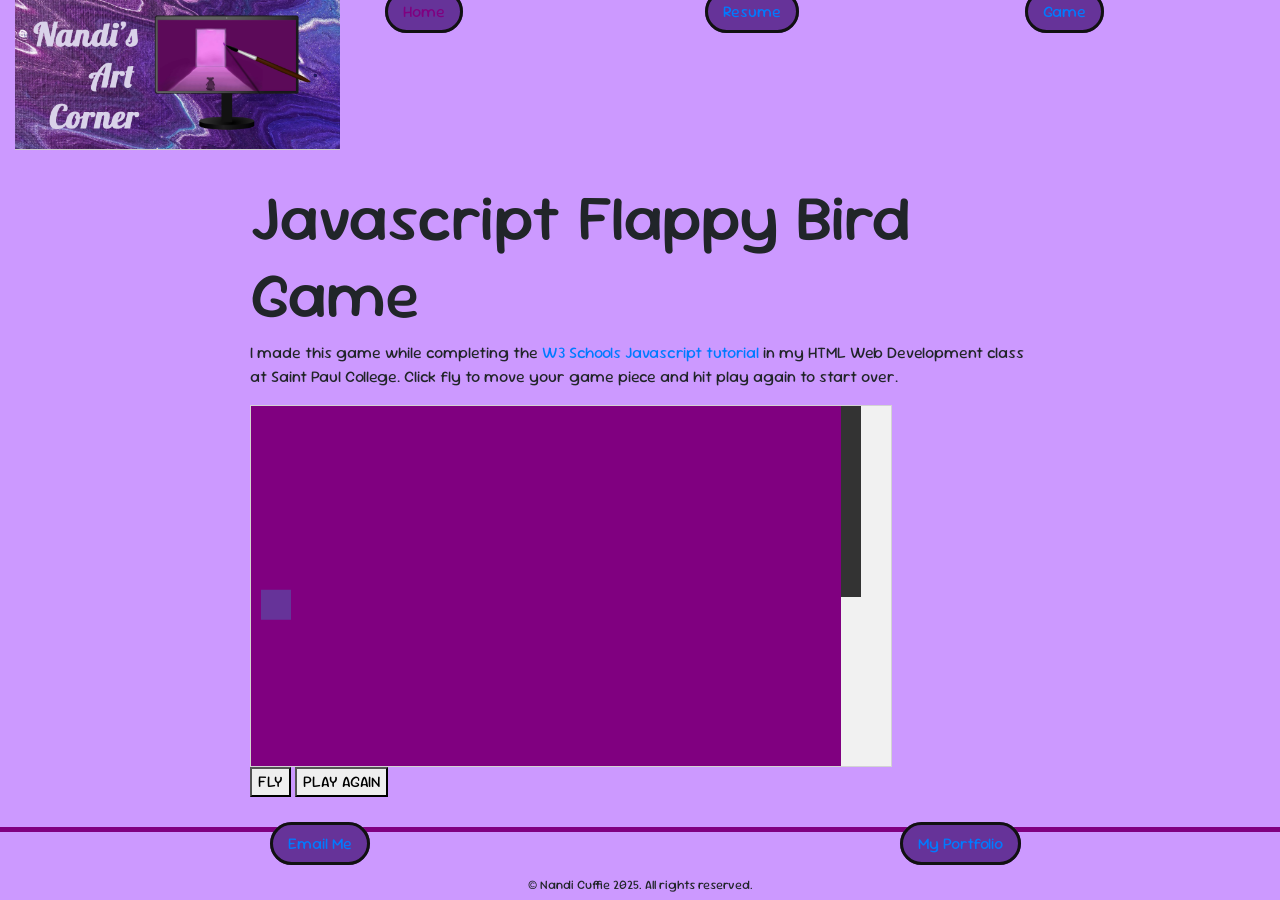
==== game.html @ 045346ab "Add files via upload" ====
<!DOCTYPE html>
<html lang="en">
<head>
  <meta charset="utf-8">
  <meta name="viewport" content="width=device-width, initial-scale=1.0"/>
  <meta name="description" content="This is my display of javascript skills gained while in HTML web development class while at Saint Paul College.">
  <title>Nandi Cuffie:: Javascript Game</title>

<!-- Place this CSS into the <head> section-->
  <link rel="stylesheet" href="https://cdnjs.cloudflare.com/ajax/libs/font-awesome/4.7.0/css/font-awesome.min.css">
<link rel="stylesheet" href="https://cdn.jsdelivr.net/npm/bootstrap@4.6.1/dist/css/bootstrap.min.css">

  <link rel="stylesheet" href="style.css">
  
 <style>
      canvas {
      border: 1px solid #d3d3d3;
      background-color: #f1f1f1;
      margin: 0;
      display: block;
      }
  </style>
</head>


<!--Start Game code. -->
<body onload="startGame()">


        <div class="container-fluid">
    <div class="row">
      <div class="col-sm-3">
        <p><img class="logo-image" src="images/logo.png" alt="Title: Nandi's Art Corner with logo of computer and a paintbrush"></img></p>
      </div>
  
      <div class="col-sm-3">
        <nav>
          <p><a href="index.html" class="my-button">Home</a></p>
      </div>

      <div class="col-sm-3">
          <p><a href="resume.html" class="my-button">Resume</a></p>
      </div>

      <div class="col-sm-3">
          <p><a href="game.html" class="my-button">Game</a></p>
          
        </nav>
      </div>
     </div>
  </div>


   <!-- This code will go into the <main> section. This div holds the game and game button -->

   <main>

            <h1>Javascript Flappy Bird Game</h1>
              <p>I made this game while completing the <a href="https://www.w3schools.com/graphics/game_intro.asp">W3 Schools Javascript tutorial</a> in my HTML Web Development class at Saint Paul College. Click fly to move your game piece and hit play again to start over. </p>

             <div id="game" ></div>
             <div class="game-controls">
                <button class="myButton" onmousedown="accelerate(-0.2)" onmouseup="accelerate(0.05)">FLY</button>
                <a href=""><button class="myButton">PLAY AGAIN</button></a>
             </div>
            

<!-- This is the JavaScript for the game it goes into the <main> section underneath the code above-->
       <script>
          var myGamePiece;
          var myBackground;
          var myObstacles = [];
          var myScore;
          
          function startGame() {
              myGamePiece = new component(30, 30, "rebeccapurple", 10, 120);
              myGamePiece.gravity = 0.05;
              myScore = new component("30px", "Consolas", "purple", 420, 40, "text");
              myBackground = new component(640, 360, "forest.jpg", 0, 0, "image");
              myGameArea.start();
          }
          
          var myGameArea = {
              canvas : document.createElement("canvas"),
              start : function() {
                  this.canvas.width = 640;
                  this.canvas.height = 360;
                  this.context = this.canvas.getContext("2d");
                  var myGame = document.getElementById("game");
                  myGame.insertBefore(this.canvas, myGame.childNodes[0]);        
                  this.frameNo = 0;
                  this.interval = setInterval(updateGameArea, 20);
               },
              clear : function() {
                  this.context.clearRect(0, 0, this.canvas.width, this.canvas.height);
              }
          }
          
          function component(width, height, color, x, y, type) {
              this.type = type;
              if (type=="image" || type == "background") {
                this.image = new Image();
                this.image.src = color;
              }
              this.score = 0;
              this.width = width;
              this.height = height;
              this.speedX = 0;
              this.speedY = 0;    
              this.x = x;
              this.y = y;
              this.gravity = 0;
              this.gravitySpeed = 0;
              this.update = function() {
                  ctx = myGameArea.context;
                  if (this.type == "text") {
                      ctx.font = this.width + " " + this.height;
                      ctx.fillStyle = color;
                      ctx.fillText(this.text, this.x, this.y);
                  } else {
                      ctx.fillStyle = color;
                      ctx.fillRect(this.x, this.y, this.width, this.height);
                  }
              }
              this.newPos = function() {
                  this.gravitySpeed += this.gravity;
                  this.x += this.speedX;
                  this.y += this.speedY + this.gravitySpeed;
                  this.hitBottom();
              }
              this.hitBottom = function() {
                  var rockbottom = myGameArea.canvas.height - this.height;
                  if (this.y > rockbottom) {
                      this.y = rockbottom;
                      this.gravitySpeed = 0;
                  }
               }
              this.crashWith = function(otherobj) {
                  var myleft = this.x;
                  var myright = this.x + (this.width);
                  var mytop = this.y;
                  var mybottom = this.y + (this.height);
                  var otherleft = otherobj.x;
                  var otherright = otherobj.x + (otherobj.width);
                  var othertop = otherobj.y;
                  var otherbottom = otherobj.y + (otherobj.height);
                  var crash = true;
                  if ((mybottom < othertop) || (mytop > otherbottom) || (myright < otherleft) || (myleft > otherright)) {
                      crash = false;
                  }
                  return crash;
              }
          }
          
          function updateGameArea() {
              var x, height, gap, minHeight, maxHeight, minGap, maxGap;
              for (i = 0; i < myObstacles.length; i += 1) {
                  if (myGamePiece.crashWith(myObstacles[i])) {
                      return;
                  } 
              }
              myGameArea.clear();
              myBackground.speedX = -1;
              myGameArea.frameNo += 1;
              if (myGameArea.frameNo == 1 || everyinterval(150)) {
                  x = myGameArea.canvas.width;
                  minHeight = 20;
                  maxHeight = 200;
                  height = Math.floor(Math.random()*(maxHeight-minHeight+1)+minHeight);
                  minGap = 50;
                  maxGap = 200;
                  gap = Math.floor(Math.random()*(maxGap-minGap+1)+minGap);
                  myObstacles.push(new component(20, height, "#333333", x, 0));
                  myObstacles.push(new component(20, x - height - gap, "#333333", x, height + gap));
              }
              for (i = 0; i < myObstacles.length; i += 1) {
                  myObstacles[i].x += -1;
                  myObstacles[i].update();
              }
              myScore.text="SCORE: " + myGameArea.frameNo;
              myScore.update();
              myBackground.newPos();
              myBackground.update();
              myGamePiece.newPos();
              myGamePiece.update();
          }
          
          function everyinterval(n) {
              if ((myGameArea.frameNo / n) % 1 == 0) {return true;}
              return false;
          }
          
          function accelerate(n) {
              myGamePiece.gravity = n;
          }

       </script>

 </main>

      <footer>
      
          <div class="container-fluid">
          <div class="row">

              <div class="col-sm-6">
                  <p><a href="mailto:nandisartcorner@outlook.com" class="my-button">Email Me</a></p>
        </div>

              <div class="col-sm-6">
          <p><a href="https://www.nandisartcorner.com" class="my-button" target="_blank">My Portfolio</a></p></h1>
        </div>

      </div>  
    </div>

            <small>&copy; Nandi Cuffie 2025. All rights reserved. </small>
      </footer>
      <!--jQuery, Popper, and Bootstrap Javascript files-->
<script src="https://cdn.jsdelivr.net/npm/jquery@3.6.0/dist/jquery.slim.min.js"></script>
<script src="https://cdn.jsdelivr.net/npm/popper.js@1.16.1/dist/umd/popper.min.js"></script>
<script src="https://cdn.jsdelivr.net/npm/bootstrap@4.6.1/dist/js/bootstrap.bundle.min.js"></script>

</body>
</html>
---- style.css ----
@import 
url('https://fonts.googleapis.com/css2?family=Sour+Gummy:ital,wght@0,100..900;1,100..900&display=swap');


@import 
url('https://fonts.googleapis.com/css2?family=Delius+Unicase:wght@400;700&family=Sour+Gummy:ital,wght@0,100..900;1,100..900&display=swap');
body{
	font-family: "Sour Gummy" , sans-serif;
	background-color: #cc99ff;
	margin: 0;
}

/*Home Hero Banner CSS*/

.logo-image{
	display: block;
	margin-left: auto;
	height: auto;
	max-width: 325px;
	float: left;
}

.home-hero h1{
	font-family: 'Delius Unicase', cursive;
	color: black;
	font-size: 60px;
	text-shadow: 2px 2px 2px black;
	text-align: center;
	padding: 50px 0;
	margin: 0;
}

/* Home Headshot CSS*/
.home-headshot-photo{
	
	max-width: 90%;
	height: auto;
	margin: 50px 0 10px 20px;
}


/* Website links except the nav */
a:link{
	color: #purple;
}
a:visited{
	color: #purple;
}
a:hover{
	color: deeppink;
}
a:active{
	color: rebeccapurple;
}
header{
	text-align: center;
}

/*Navigation*/
nav{
	width: 100%;
}
nav ul{
	text-align: right;
	padding-top: 30px;
	padding-right: 20px;
}
nav li{
	display: auto;
	padding: 5px;
}
nav a{
	text-decoration: none;
}
nav a:link{
	color: purple;
}
nav a:hover{
	color: deeppink;
}
nav a:visited{
	color: purple;
}
nav a:active{
	color: darkblue;
}

/*Main */
main{
	max-width: 800px;
	margin: 20px auto;
	padding: 10px;
}

.portfolio-link{
	color: black;
	text-decoration: underline;

}
/*Footer*/
footer{
	border-top: purple 5px solid;
	text-align: center;
	background-color:#cc99ff;
	background-size: auto;

}

.my-button{
	padding-top: 20px;
}
.my-button:link{
background-color: rebeccapurple;
color: lightpurple;
border-radius: 50px;
border: 3px solid #111111;
padding: 8px 15px;
margin: 50px;
}

.my-button:hover{
	background-color: lightpurple;
	text-decoration: none;
}
/*css without a media query--applies to all sizes unless overridden*/
 h1{
 	font-size: 4em;
 }

  /*Css for tablets*/
@media only screen and (max-width: 1024px) {
	h1{
		font-size: 2em;
	}
}

/*css for smartphones*/
@media only screen and (max-width: 768px) {
	h1{
		font-size: 2em;
	}
}

/*Resume CSS*/

.resume{
	border: 1px solid #dddddd;
	padding: 4px;
	box-shadow: 10px 10px 5px -3px rgba(0,0,0,0.51);

}
.resume-foot{
	background-image: url(images/background.jpg);
	background-size: cover;
	color: white;}

.resume-foot h1{
	font-family: 'Delius Unicase', cursive;
	color: black;
	font-size: 20px;
	text-shadow: 2px 2px 2px black;
	text-align: center;
	padding: 10px 0;
	margin: 0;

}
/*Game CSS*/


.game-background{
	background-image: url(images/forest.jpg);
	background-size: cover;
}
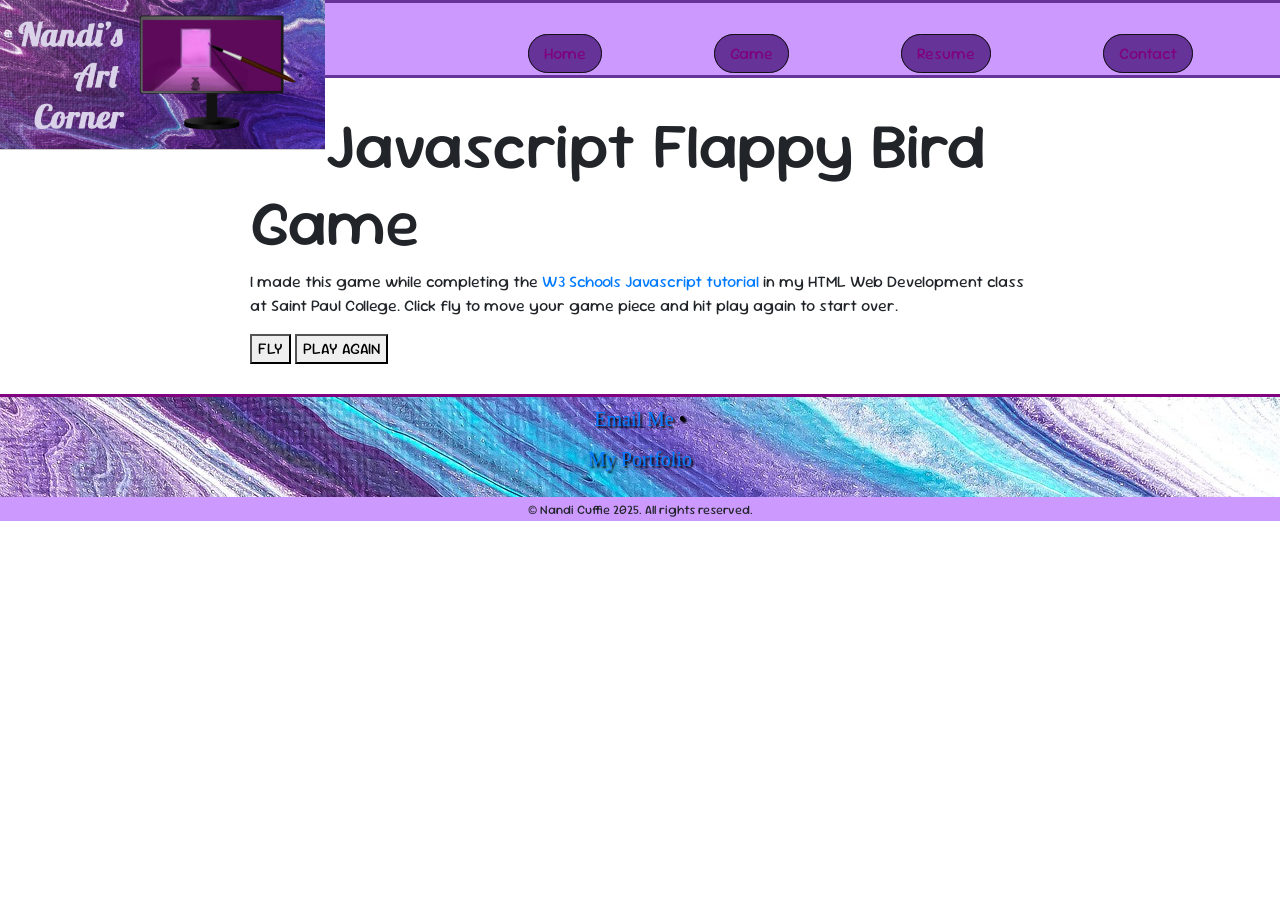
==== commit f7e34ddf: "Add files via upload" ====
--- a/game.html
+++ b/game.html
@@ -2,15 +2,30 @@
 <html lang="en">
 <head>
   <meta charset="utf-8">
-  <meta name="viewport" content="width=device-width, initial-scale=1.0"/>
+  <meta name="viewport" content="width=device-width, initial-scale=1, minimum-scale=1" />
   <meta name="description" content="This is my display of javascript skills gained while in HTML web development class while at Saint Paul College.">
   <title>Nandi Cuffie:: Javascript Game</title>
-
-<!-- Place this CSS into the <head> section-->
   <link rel="stylesheet" href="https://cdnjs.cloudflare.com/ajax/libs/font-awesome/4.7.0/css/font-awesome.min.css">
 <link rel="stylesheet" href="https://cdn.jsdelivr.net/npm/bootstrap@4.6.1/dist/css/bootstrap.min.css">
 
   <link rel="stylesheet" href="style.css">
+</head>
+
+<header>
+  <img src="images/logo.png" alt="Title: Nandi's Art Corner with logo of computer and a paintbrush" height="1058" width="488" class="logo-image">
+</header>
+
+
+<body>
+  
+  <nav>
+    <ul>
+      <a href="index.html" class="my-button">Home</a>&nbsp;&nbsp;
+      <a href="game.html" class="my-button">Game</a>&nbsp;&nbsp;
+      <a href="resume.html" class="my-button">Resume</a>&nbsp;&nbsp;
+      <a href="contact.html" class="my-button">Contact</a>&nbsp;&nbsp;
+    </ul>
+  </nav>
   
  <style>
       canvas {
@@ -27,30 +42,6 @@
 <body onload="startGame()">
 
 
-        <div class="container-fluid">
-    <div class="row">
-      <div class="col-sm-3">
-        <p><img class="logo-image" src="images/logo.png" alt="Title: Nandi's Art Corner with logo of computer and a paintbrush"></img></p>
-      </div>
-  
-      <div class="col-sm-3">
-        <nav>
-          <p><a href="index.html" class="my-button">Home</a></p>
-      </div>
-
-      <div class="col-sm-3">
-          <p><a href="resume.html" class="my-button">Resume</a></p>
-      </div>
-
-      <div class="col-sm-3">
-          <p><a href="game.html" class="my-button">Game</a></p>
-          
-        </nav>
-      </div>
-     </div>
-  </div>
-
-
    <!-- This code will go into the <main> section. This div holds the game and game button -->
 
    <main>
@@ -71,6 +62,27 @@
           var myBackground;
           var myObstacles = [];
           var myScore;
+
+          /* Add variables for the height and width */
+var canvasWidth = 640;
+var canvasHeight = 360;
+/*Test to see if I have a screen less than 768 pixels and if so, change the canvas size */
+if (window.innerWidth < 768){
+  canvasWidth = 300;
+  canvasHeight= 300;
+}
+
+<!--There are two versions of controls...one for desktop that uses a mouse and one for mobile devices The desktop has the desktop class and the mobile has the mobile class-->
+<div class="game-controls desktop">
+  <button class="myButton" onmousedown="accelerate(-0.2)" onmouseup="accelerate(0.05)">FLAP WINGS</button>
+  <a href="" ><button class="myButton">PLAY AGAIN</button></a>
+</div>
+          
+<div class="game-controls mobile">
+  <button class="myButton" ontouchstart="accelerate(-0.2)" ontouchend="accelerate(0.05)">FLAP WINGS</button>
+  <a href="" ><button class="myButton">PLAY AGAIN</button></a>
+</div>
+
           
           function startGame() {
               myGamePiece = new component(30, 30, "rebeccapurple", 10, 120);
@@ -199,19 +211,11 @@
  </main>
 
       <footer>
-      
-          <div class="container-fluid">
-          <div class="row">
-
-              <div class="col-sm-6">
-                  <p><a href="mailto:nandisartcorner@outlook.com" class="my-button">Email Me</a></p>
-        </div>
-
-              <div class="col-sm-6">
-          <p><a href="https://www.nandisartcorner.com" class="my-button" target="_blank">My Portfolio</a></p></h1>
-        </div>
-
-      </div>  
+      <div class="resume-foot">
+      <h1>
+        <p><a href="mailto:nandisartcorner@outlook.com">Email Me</a> &bull;
+        <p><a href="https://www.nandisartcorner.com" target="_blank">My Portfolio</a></p>
+      </h1>
     </div>
 
             <small>&copy; Nandi Cuffie 2025. All rights reserved. </small>
--- a/style.css
+++ b/style.css
@@ -6,10 +6,9 @@
 url('https://fonts.googleapis.com/css2?family=Delius+Unicase:wght@400;700&family=Sour+Gummy:ital,wght@0,100..900;1,100..900&display=swap');
 body{
 	font-family: "Sour Gummy" , sans-serif;
-	background-color: #cc99ff;
+	background-color: lightpurple;
 	margin: 0;
 }
-
 /*Home Hero Banner CSS*/
 
 .logo-image{
@@ -58,12 +57,19 @@
 
 /*Navigation*/
 nav{
-	width: 100%;
+	background-color: #cc99ff;
+	border-top: 3px solid rebeccapurple;
+	border-bottom: 3px solid rebeccapurple;
+	padding: 5px;
+	max-width: auto;
+	max-height: 150px;
 }
 nav ul{
+	list-style-type: none;
 	text-align: right;
 	padding-top: 30px;
 	padding-right: 20px;
+	margin: 4px;
 }
 nav li{
 	display: auto;
@@ -91,29 +97,18 @@
 	margin: 20px auto;
 	padding: 10px;
 }
-
-.portfolio-link{
-	color: black;
-	text-decoration: underline;
-
-}
 /*Footer*/
 footer{
-	border-top: purple 5px solid;
+	border-top: purple 3px solid;
 	text-align: center;
-	background-color:#cc99ff;
-	background-size: auto;
+	background-color:#cc99ff ;
 
-}
-
-.my-button{
-	padding-top: 20px;
 }
 .my-button:link{
 background-color: rebeccapurple;
 color: lightpurple;
 border-radius: 50px;
-border: 3px solid #111111;
+border: 1px solid #111111;
 padding: 8px 15px;
 margin: 50px;
 }
